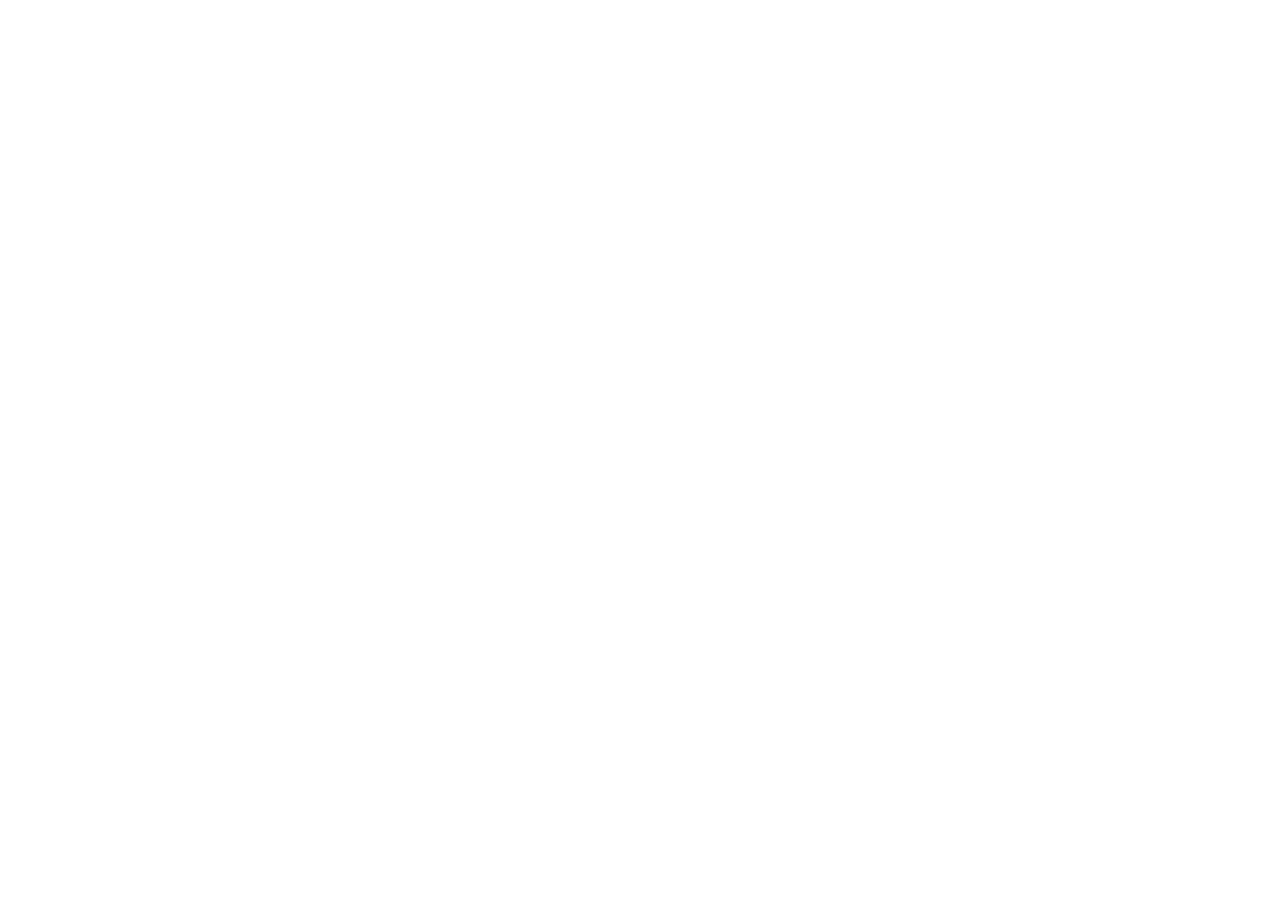
==== index.html @ 8f2300cc "my first commit" ====
<!DOCTYPE html>
<html lang="en">
<head>
    <meta charset="UTF-8">
    <meta name="viewport" content="width=device-width, initial-scale=1.0">
    <title>My First Ever github Repo</title>
</head>
<body>
    
</body>
</html>
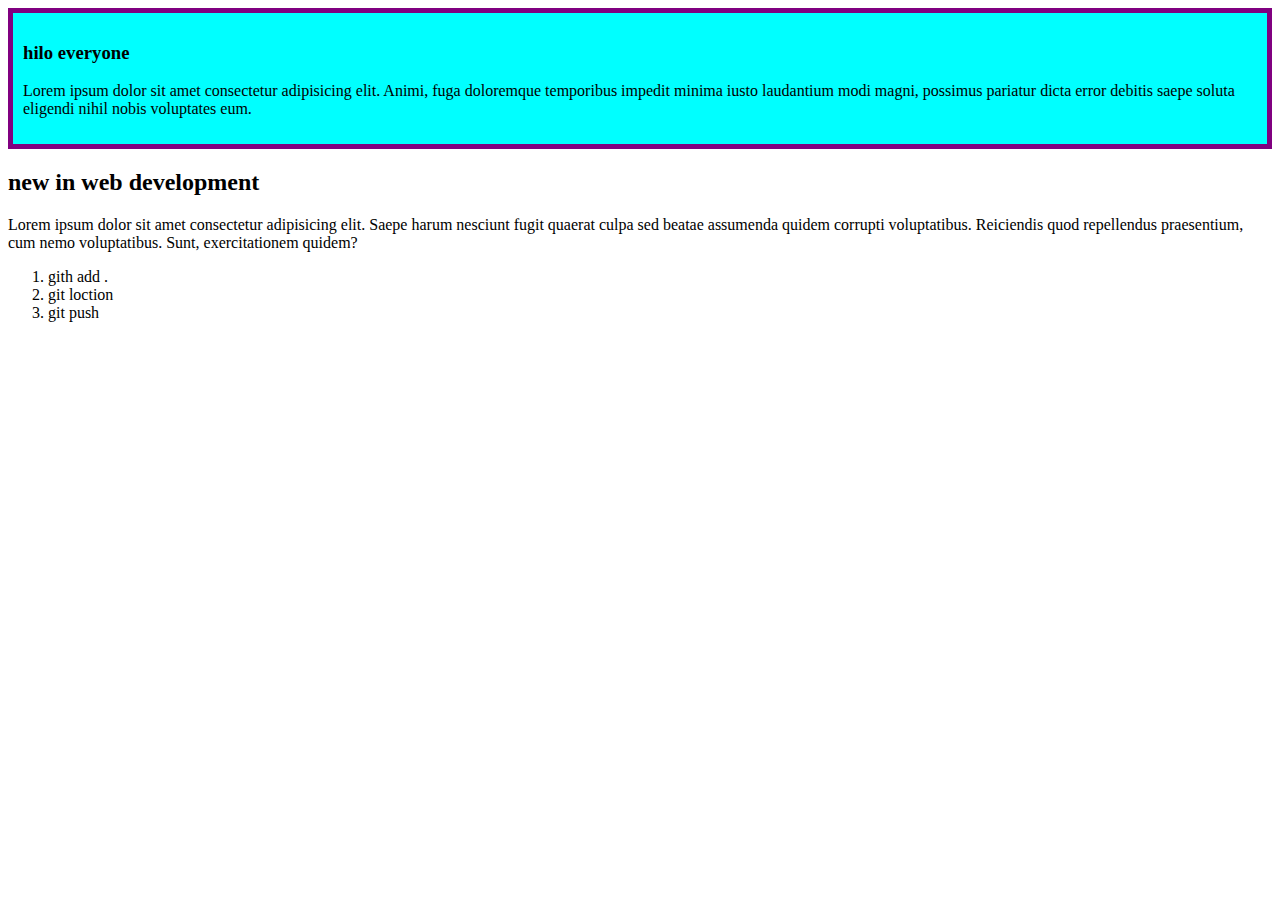
==== commit 983c3d73: "new try" ====
--- a/index.html
+++ b/index.html
@@ -4,8 +4,26 @@
     <meta charset="UTF-8">
     <meta name="viewport" content="width=device-width, initial-scale=1.0">
     <title>My First Ever github Repo</title>
+    <link rel="stylesheet" href="style/box.css">
+    <link rel="shortcut icon" href="images/red-pin-point-isolated-white-background_120819-360.avif" type="image/x-icon">
+    
 </head>
 <body>
+    <div class="one">
+    <h3>hilo everyone</h3>
+    <p>Lorem ipsum dolor sit amet consectetur adipisicing elit. Animi, fuga doloremque temporibus impedit minima iusto laudantium modi magni, possimus pariatur dicta error debitis saepe soluta eligendi nihil nobis voluptates eum.</p>
+    </div>
+    <div class="two">
+        <h2>new in web development</h2>
+        <p>Lorem ipsum dolor sit amet consectetur adipisicing elit. Saepe harum nesciunt fugit quaerat culpa sed beatae assumenda quidem corrupti voluptatibus. Reiciendis quod repellendus praesentium, cum nemo voluptatibus. Sunt, exercitationem quidem?</p>
+    </div>
+    <div class="three">
+        <ol>
+            <li>gith add .</li>
+            <li>git loction</li>
+            <li>git push</li>
+        </ol>
+    </div>
     
 </body>
-</html>+</html> --- a/style/box.css
+++ b/style/box.css
@@ -0,0 +1,7 @@
+
+.one{
+    background-color: aqua;
+    margin: 0px;
+    border: 5px solid purple;
+    padding: 10px;
+}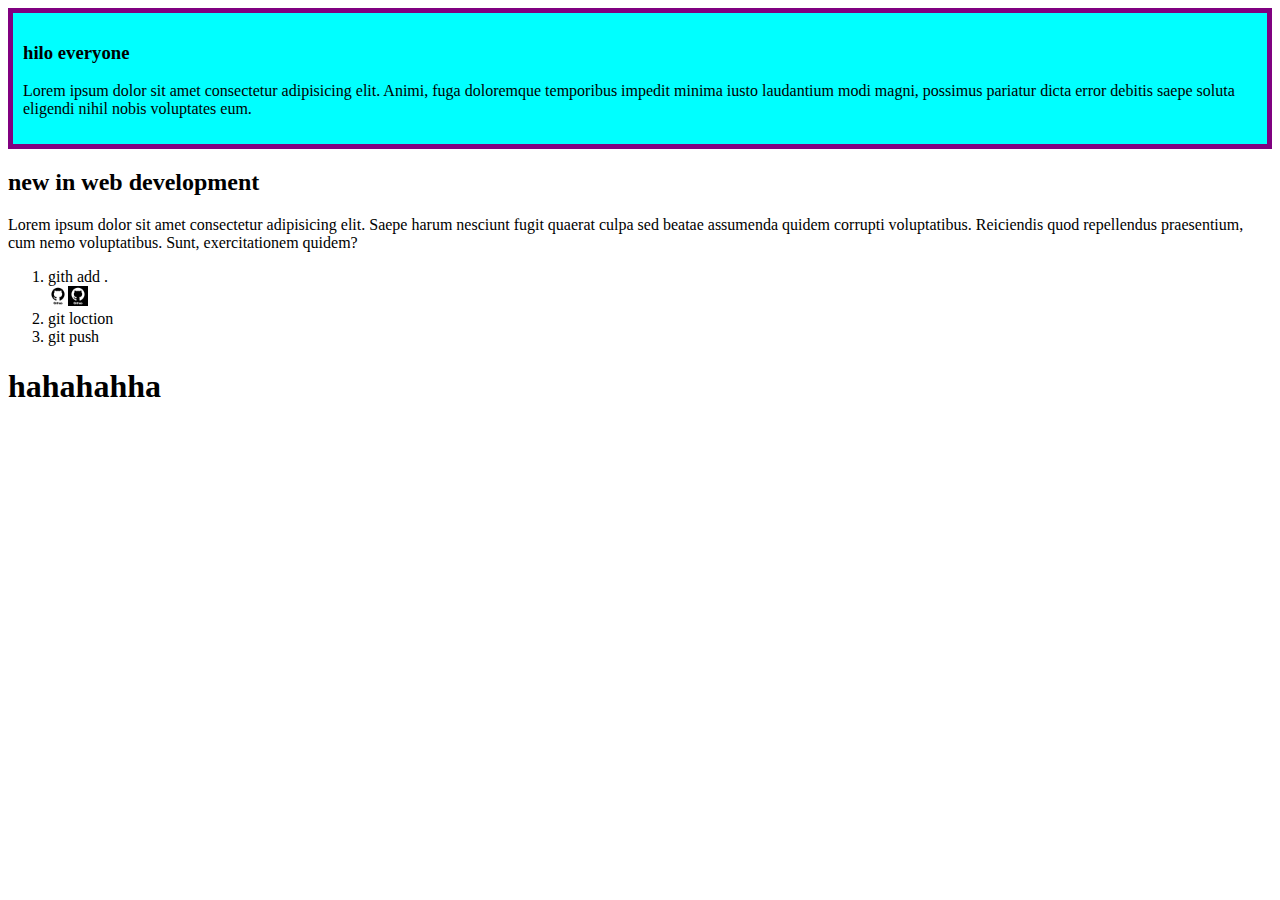
==== commit 44f6a08b: "github icon pic add" ====
--- a/index.html
+++ b/index.html
@@ -20,10 +20,11 @@
     <div class="three">
         <ol>
             <li>gith add .</li>
+            <img class="hot" src="images/github-logo-git-hub-icon-with-text-on-white-and-black-background-free-vector.jpg" alt="no image" width="20px" height="20px">
             <li>git loction</li>
             <li>git push</li>
         </ol>
     </div>
-    
+    <h1>hahahahha</h1>
 </body>
 </html> --- a/style/box.css
+++ b/style/box.css
@@ -4,4 +4,7 @@
     margin: 0px;
     border: 5px solid purple;
     padding: 10px;
+}
+.hot{
+    width: min-content;
 }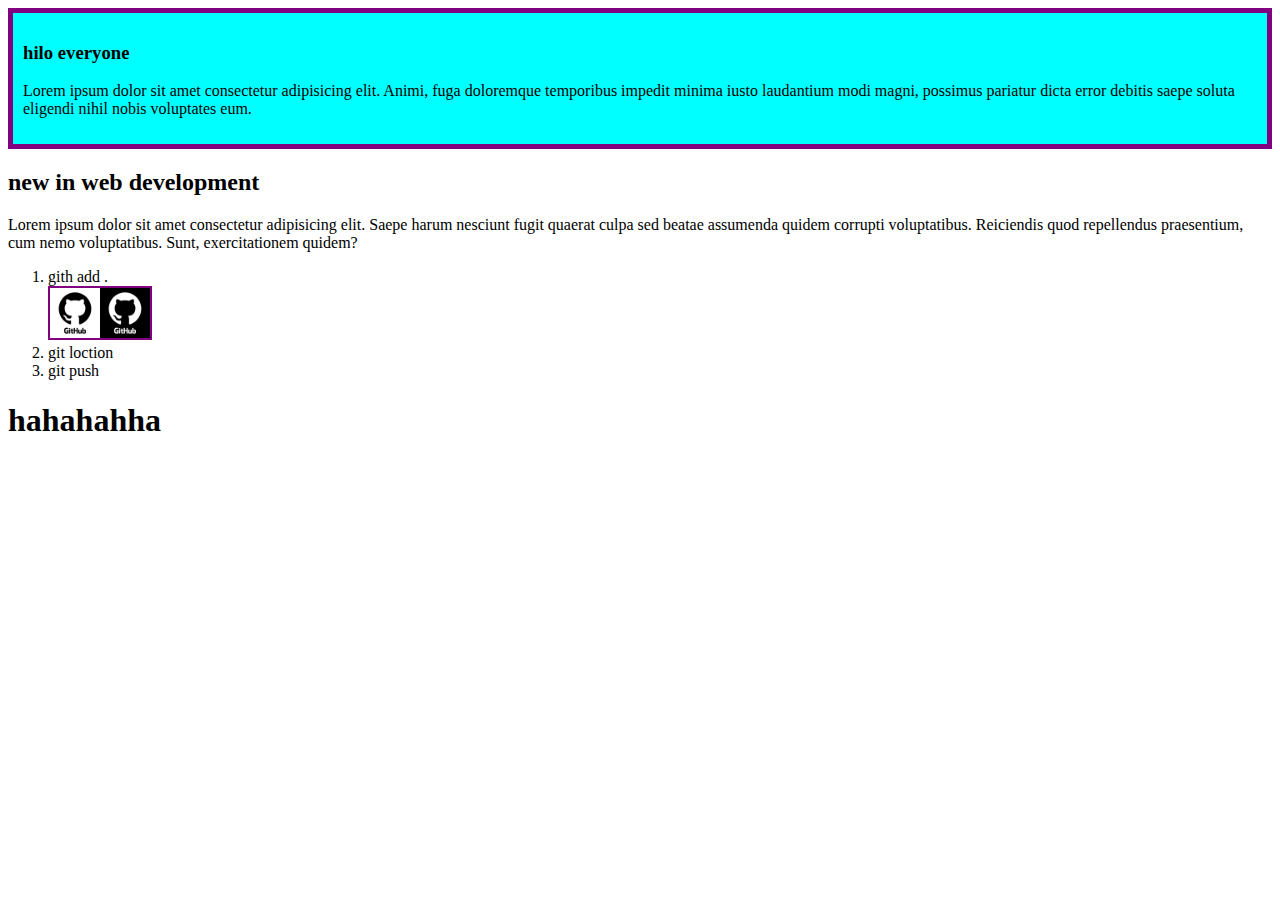
==== commit f3173ec0: "border styel" ====
--- a/index.html
+++ b/index.html
@@ -20,7 +20,7 @@
     <div class="three">
         <ol>
             <li>gith add .</li>
-            <img class="hot" src="images/github-logo-git-hub-icon-with-text-on-white-and-black-background-free-vector.jpg" alt="no image" width="20px" height="20px">
+            <img class="hot" src="images/github-logo-git-hub-icon-with-text-on-white-and-black-background-free-vector.jpg" alt="no image">
             <li>git loction</li>
             <li>git push</li>
         </ol>
--- a/style/box.css
+++ b/style/box.css
@@ -5,6 +5,8 @@
     border: 5px solid purple;
     padding: 10px;
 }
-.hot{
-    width: min-content;
+img {
+    width: 100px;
+    border: 2px solid purple;
+    
 }